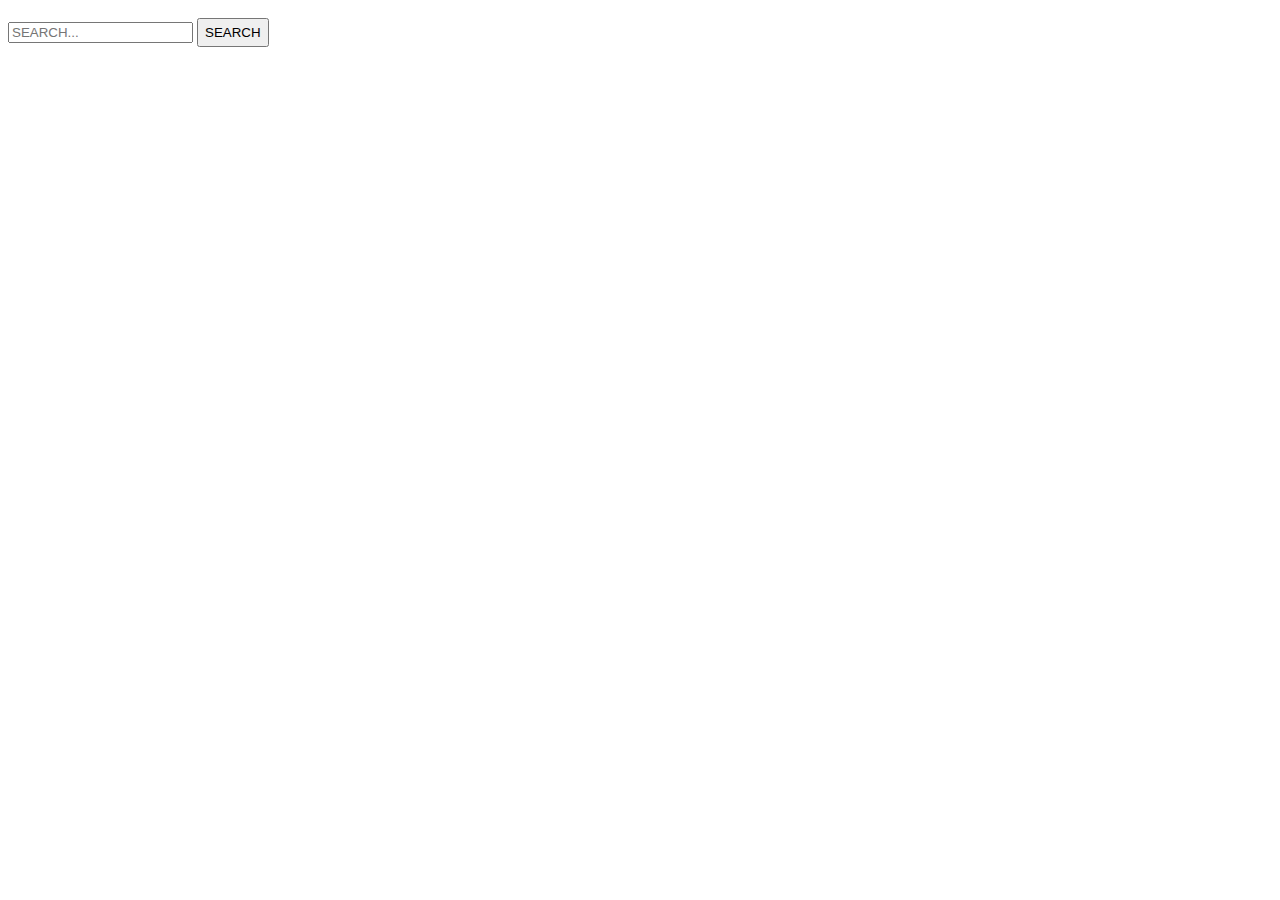
==== www/index.html @ 712652d9 "Task" ====
<html>
<head>
    <meta  charset="utf-8" />
 <title>MySite</title>
    <link rel="stylesheet" type="text/css" href="style.css" />
    <script src="http://ajax.googleapis.com/ajax/libs/jquery/2.0.3/jquery.min.js"></script>
    <script src="https://ajax.aspnetcdn.com/ajax/jquery.ui/1.10.3/jquery-ui.min.js"></script>
    <script type="text/javascript" src="Js/script.js"></script>
</head>
<body>
<p style="margin: 0 550px; color: red; width: 400px" id="error"></p>
 <div id="main">
     <input type="text" placeholder="SEARCH..." id="search" />
     <input type="button" value="SEARCH" style="margin-top: 10px; height: 29px" id="click" />
 </div>
 <div id="searchBlock">
     <div id="searchResult">
         <div id="img"></div>
     </div>
     <div id="baskets">
         <div id="cont"></div>
     </div>
     <div id="images"></div>
     </div>
</body>
</html>
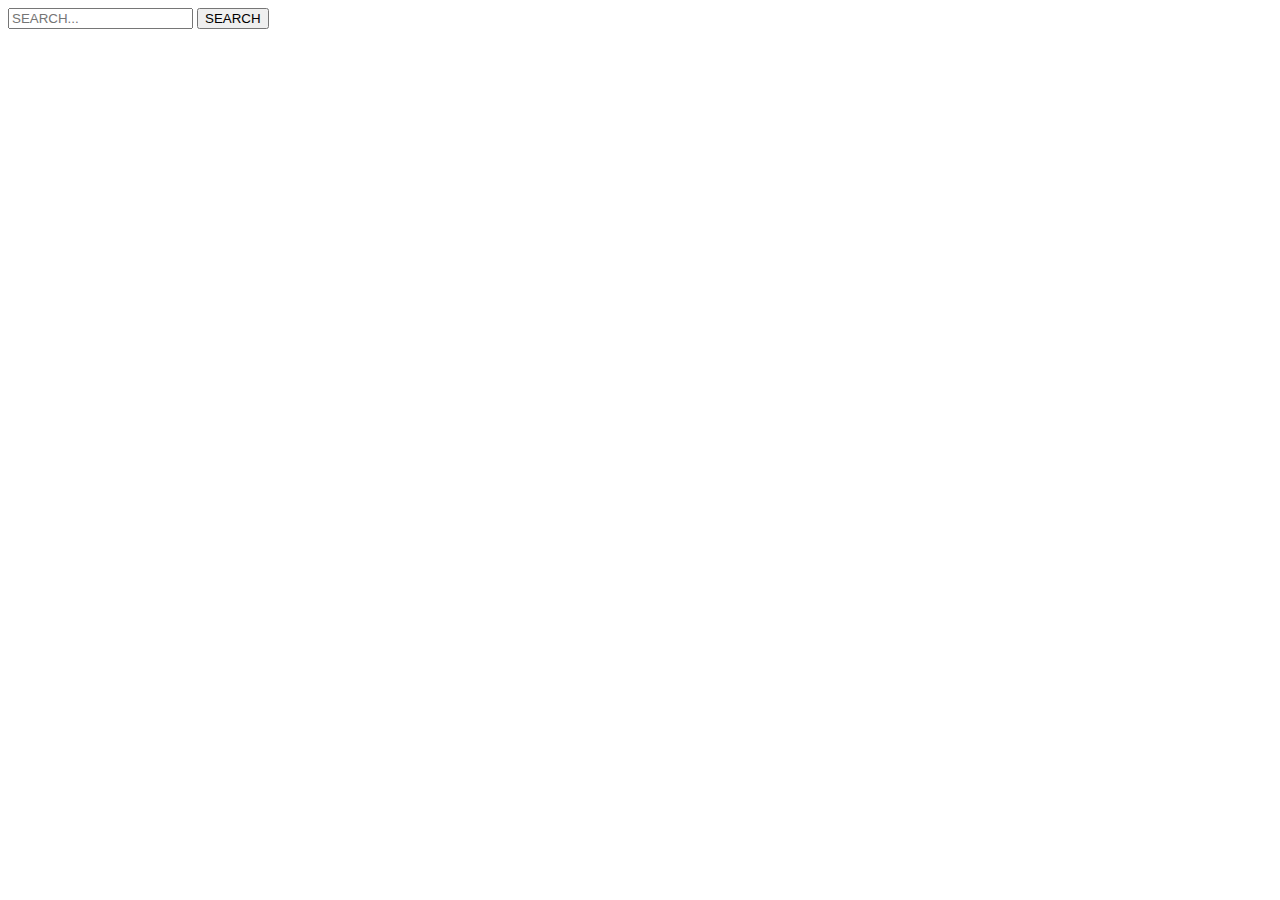
==== commit c48fb4f5: "Html code" ====
--- a/www/index.html
+++ b/www/index.html
@@ -8,10 +8,9 @@
     <script type="text/javascript" src="Js/script.js"></script>
 </head>
 <body>
-<p style="margin: 0 550px; color: red; width: 400px" id="error"></p>
  <div id="main">
      <input type="text" placeholder="SEARCH..." id="search" />
-     <input type="button" value="SEARCH" style="margin-top: 10px; height: 29px" id="click" />
+     <input type="button" value="SEARCH" id="click" />
  </div>
  <div id="searchBlock">
      <div id="searchResult">
